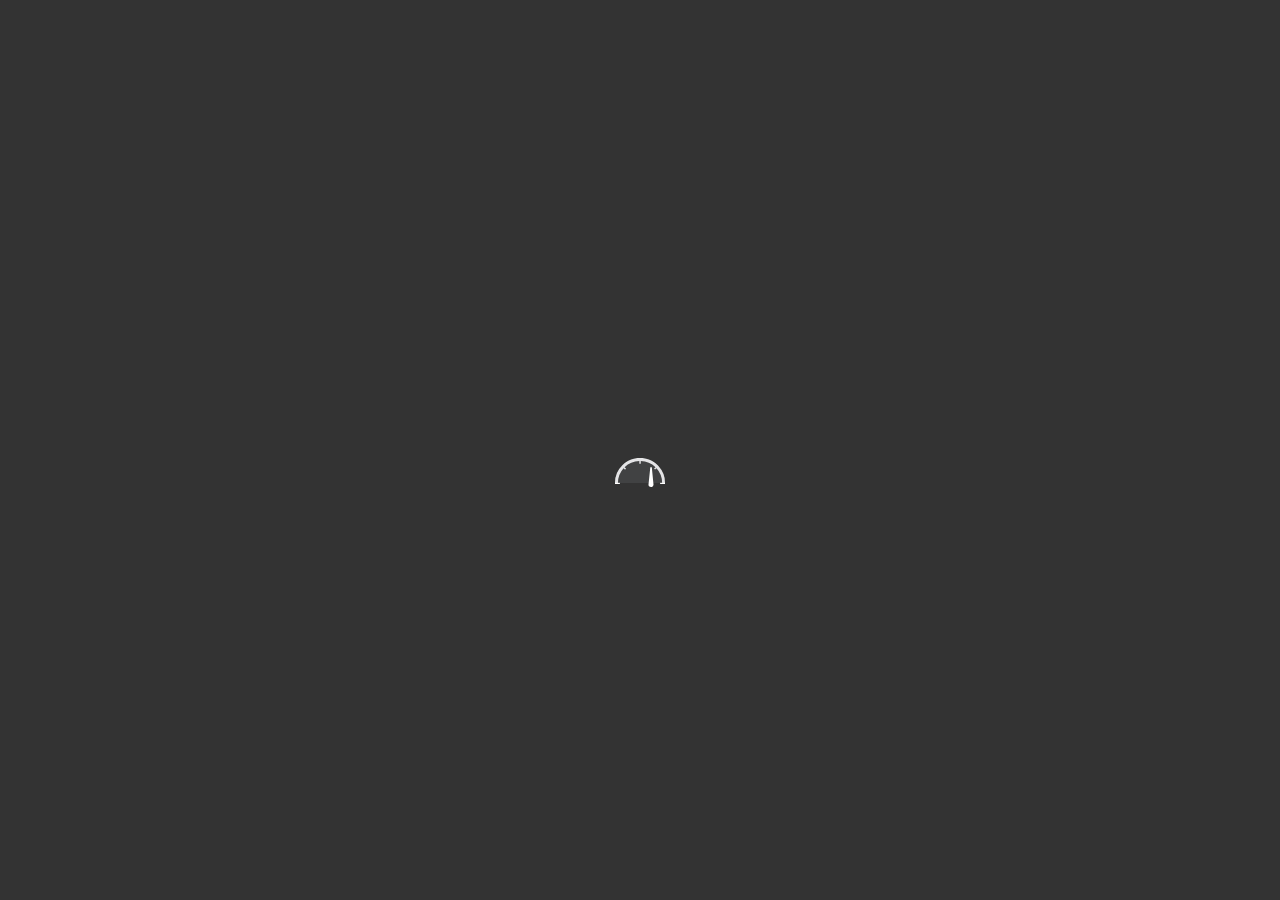
==== test_files/test.html @ 273e9d60 "tesla project font fix" ====
<!DOCTYPE html>
<html lang="en">
<head>
    <meta charset="UTF-8">
    <meta http-equiv="X-UA-Compatible" content="IE=edge">
    <meta name="viewport" content="width=device-width, initial-scale=1.0">
    <title>Document</title>
    <style>

body {
            background-color: #333;
        }
        
        @keyframes example-speedometer{
            0% {
                transform: rotate(-90deg);
            }
            50% {
                transform: rotate(0deg);
            }
            100% {
                transform: rotate(90deg);
            }
        }


     
        
        .tcl-badge-speedometer__dial {
            width: 50px;
            height: 50px;
            position: relative;
            margin: 0 auto;
            top: 40vh;
        }
        .tcl-badge-speedometer__inner-circle-wrapper {
            width: 50px;
            height: 50px;
        }
        .tcl-badge-speedometer__needle {
            width: 20px;
            height: 20px;
        }
        .tcl-badge-speedometer__dial svg.tcl-badge-speedometer__outer-circle {
            fill: white;
            position: absolute;
            margin: 0 auto;
            top: 10vh;
        }
        .tcl-badge-speedometer__dial .tcl-badge-speedometer__inner-circle-wrapper svg.tcl-badge-speedometer__inner-circle {
            fill: #7c7e85;
            position: absolute;
            margin: 0 auto;
            top: 10vh;
            opacity: 0.2;
            
        }
        .tcl-badge-speedometer__dial svg.tcl-badge-speedometer__needle {
            fill: white;
            position: absolute;
            margin: 0 auto;
            top: 11vh;
            left: 2vw;
            animation-name: example-speedometer;
            animation-duration: 6s;
            animation-iteration-count: infinite;
        }

    </style>
</head>
<body>
    <div class="tcl-badge-speedometer__dial">
        <svg aria-hidden="true" xmlns="http://www.w3.org/2000/svg" viewbox="0 0 40 21" class="tcl-badge-speedometer__outer-circle"
             fill="var(--tds-theme-foreground-high-contrast)">
          <path
            d="M 39.999999,19.798617 A 19.824417,19.633985 0 0 0 34.877782,6.6213841 L 34.16909,5.8402141 C 26.397915,-1.9017959 13.745528,-1.9531229 5.9107311,5.7258771 A 19.91037,19.719113 0 0 0 1.8907042e-4,19.833252 V 21 H 3.9064221 V 19.833252 H 2.3727481 A 17.490621,17.322608 0 0 1 6.8692771,8.2425621 l 1.181013,1.060755 0.778213,-0.874643 -1.18017,-1.038221 A 17.570675,17.401893 0 0 1 19.4513,2.4230131 v 2.227086 h 1.180592 v -2.273822 a 17.589214,17.420254 0 0 1 11.802124,5.002908 l -1.179328,0.991068 0.778213,0.874643 1.180171,-1.014019 a 17.484722,17.316765 0 0 1 4.461979,11.5447899 h -1.582128 v 1.165911 h 3.907076 z"/>
        </svg>
        <div class="tcl-badge-speedometer__inner-circle-wrapper">
          <svg aria-hidden="true" xmlns="http://www.w3.org/2000/svg" viewbox="0 0 28 14" class="tcl-badge-speedometer__inner-circle"
               fill="var(--tds-theme-foreground-high-contrast)">
            <path d="M 28,14 H 0 C 0,6.2697403 6.2698076,0 14.000646,0 21.730623,0 28,6.2697403 28,14 Z"/>
          </svg>
        </div>
        <svg aria-hidden="true" xmlns="http://www.w3.org/2000/svg" viewbox="0 0 4 16" class="tcl-badge-speedometer__needle"
             fill="var(--tds-theme-foreground-high-contrast)">
          <path style="stroke-width: 0.438269"
                d="m 3.9966676,14.119499 c 0,0.01426 0.00178,0.02809 0.00178,0.04236 a 1.8542546,1.8030219 0 0 1 -0.2773389,0.919658 1.8986998,1.8462391 0 0 1 -0.4084515,0.485329 c -0.3133387,0.261032 -0.7013456,0.40192 -1.1324642,0.42569 a 2.188927,2.1284474 0 0 1 -0.2102259,0.0073 c -0.042667,-4.32e-4 -0.084891,-0.0048 -0.1271133,-0.0078 a 2.0587025,2.001821 0 0 1 -0.4920101,-0.09415 2.0102572,1.9547142 0 0 1 -0.48178617,-0.210468 1.7991425,1.7494325 0 0 1 -0.7644577,-0.967201 1.8471433,1.7961071 0 0 1 -0.1035575,-0.61671 c 0,-0.0086 0.00134,-0.01728 0.00178,-0.02593 -4.444e-4,-0.02636 -0.003560001,-0.05143 -0.002660001,-0.07822 0,-0.01599 8.8890101e-4,-0.03155 0.002660001,-0.04711 L 1.4015113,0.54108535 C 1.4330673,0.23294635 1.7112944,-0.00129065 2.0428558,5.3517167e-6 2.3735282,8.7035172e-4 2.6508663,0.23813235 2.6815336,0.54670335 L 3.9975564,14.011024 c 0.00266,0.02247 0.00266,0.04495 0.00222,0.06699 -4.444e-4,0.01426 -0.00266,0.02766 -0.00311,0.04148 z"/>
        </svg>
    </div>
</body>
</html>
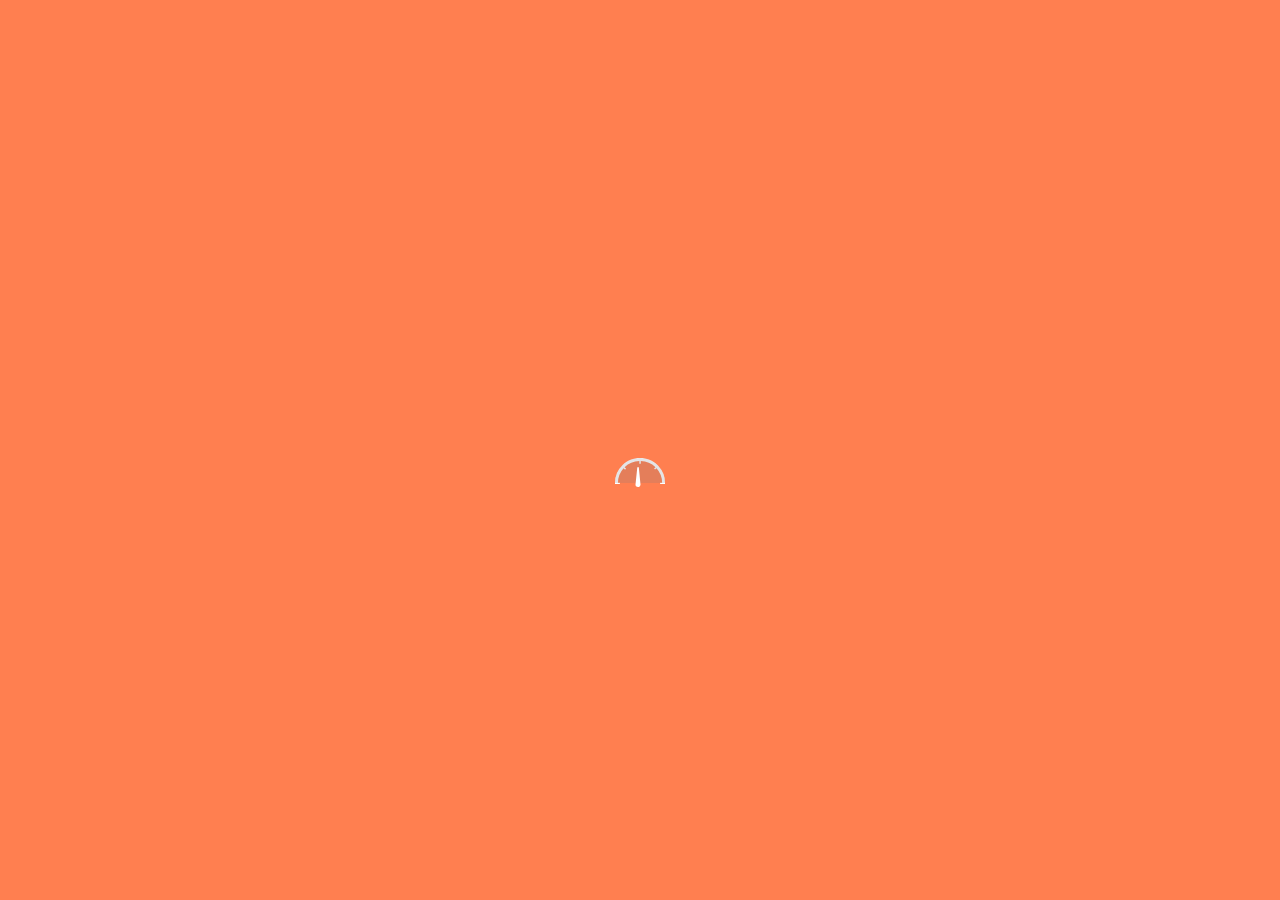
==== commit bdce9a2d: "tesla project tooltip feature ver 4.1" ====
--- a/test_files/test.html
+++ b/test_files/test.html
@@ -8,7 +8,7 @@
     <style>
 
 body {
-            background-color: #333;
+            background-color: coral;
         }
         
         @keyframes example-speedometer{
@@ -60,7 +60,7 @@
             position: absolute;
             margin: 0 auto;
             top: 11vh;
-            left: 2vw;
+            left: 1vw;
             animation-name: example-speedometer;
             animation-duration: 6s;
             animation-iteration-count: infinite;
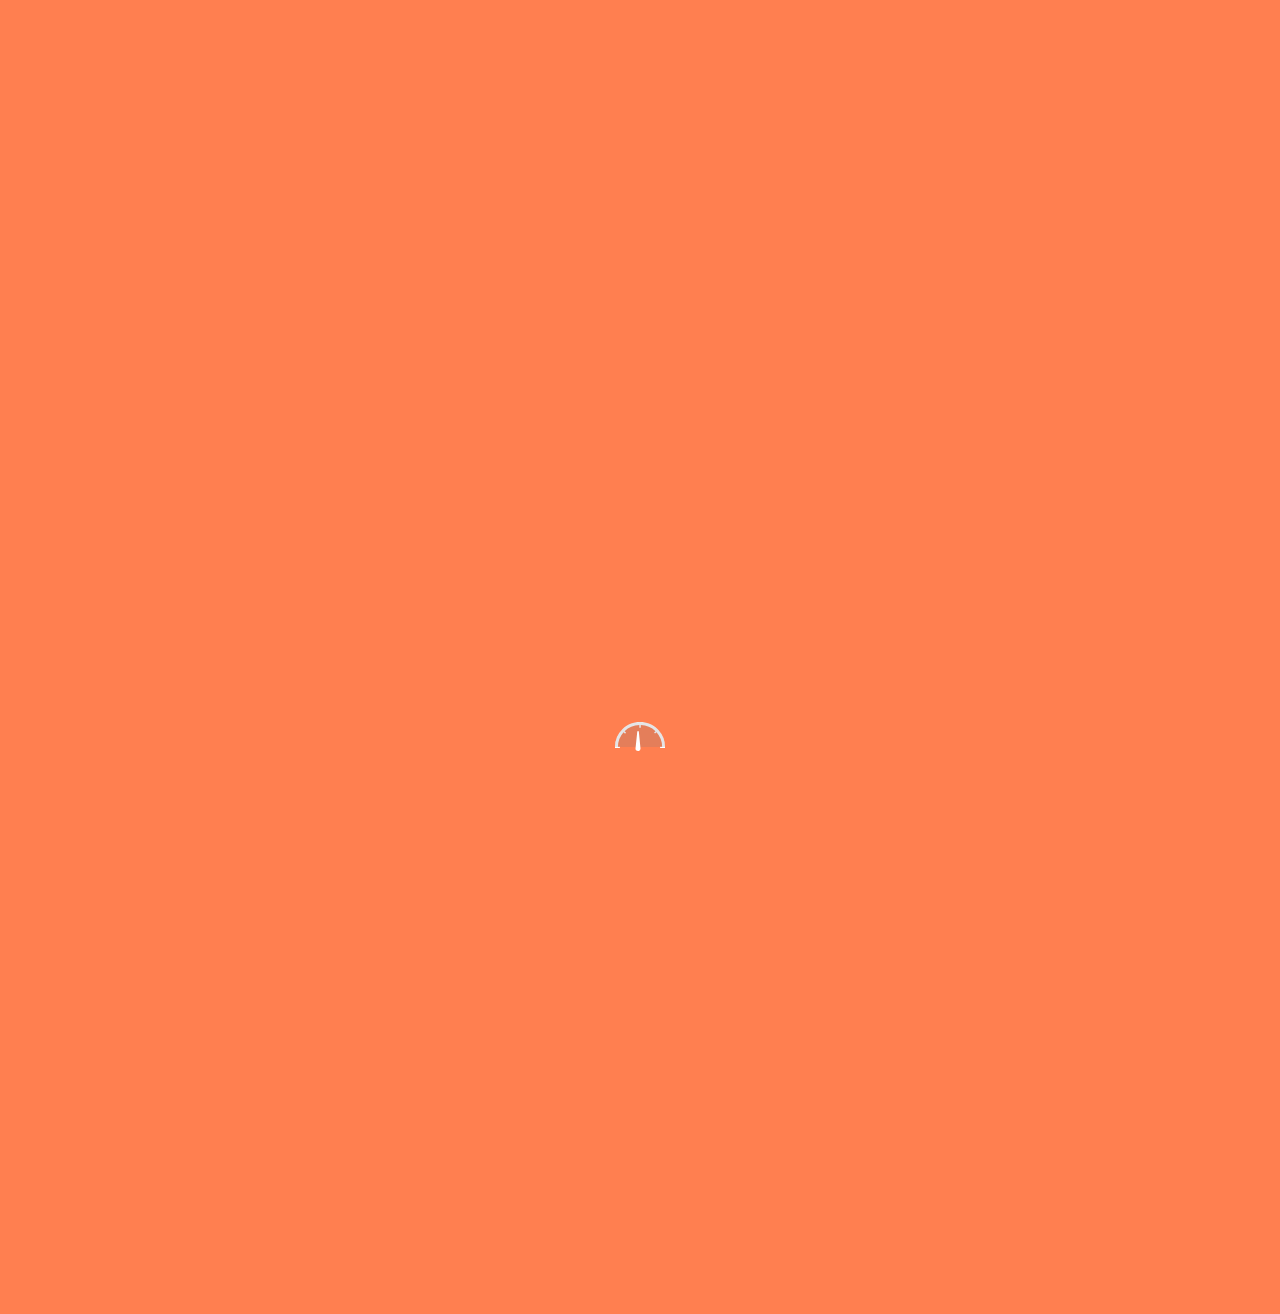
==== commit 0c51fb5c: "tesla project css comments ver 4.5" ====
--- a/test_files/test.html
+++ b/test_files/test.html
@@ -1,91 +1,106 @@
 <!DOCTYPE html>
 <html lang="en">
-<head>
-    <meta charset="UTF-8">
-    <meta http-equiv="X-UA-Compatible" content="IE=edge">
-    <meta name="viewport" content="width=device-width, initial-scale=1.0">
+  <head>
+    <meta charset="UTF-8" />
+    <meta http-equiv="X-UA-Compatible" content="IE=edge" />
+    <meta name="viewport" content="width=device-width, initial-scale=1.0" />
     <title>Document</title>
     <style>
+      body {
+        background-color: coral;
+      }
 
-body {
-            background-color: coral;
+      @keyframes example-speedometer {
+        0% {
+          transform: rotate(-90deg);
         }
-        
-        @keyframes example-speedometer{
-            0% {
-                transform: rotate(-90deg);
-            }
-            50% {
-                transform: rotate(0deg);
-            }
-            100% {
-                transform: rotate(90deg);
-            }
+        50% {
+          transform: rotate(0deg);
         }
+        100% {
+          transform: rotate(90deg);
+        }
+      }
 
-
-     
-        
-        .tcl-badge-speedometer__dial {
-            width: 50px;
-            height: 50px;
-            position: relative;
-            margin: 0 auto;
-            top: 40vh;
-        }
-        .tcl-badge-speedometer__inner-circle-wrapper {
-            width: 50px;
-            height: 50px;
-        }
-        .tcl-badge-speedometer__needle {
-            width: 20px;
-            height: 20px;
-        }
-        .tcl-badge-speedometer__dial svg.tcl-badge-speedometer__outer-circle {
-            fill: white;
-            position: absolute;
-            margin: 0 auto;
-            top: 10vh;
-        }
-        .tcl-badge-speedometer__dial .tcl-badge-speedometer__inner-circle-wrapper svg.tcl-badge-speedometer__inner-circle {
-            fill: #7c7e85;
-            position: absolute;
-            margin: 0 auto;
-            top: 10vh;
-            opacity: 0.2;
-            
-        }
-        .tcl-badge-speedometer__dial svg.tcl-badge-speedometer__needle {
-            fill: white;
-            position: absolute;
-            margin: 0 auto;
-            top: 11vh;
-            left: 1vw;
-            animation-name: example-speedometer;
-            animation-duration: 6s;
-            animation-iteration-count: infinite;
-        }
-
+      .tcl-badge-speedometer__dial {
+        width: 50px;
+        height: 50px;
+        position: relative;
+        margin: 50% auto;
+      }
+      .tcl-badge-speedometer__inner-circle-wrapper {
+        width: 50px;
+        height: 50px;
+      }
+      .tcl-badge-speedometer__needle {
+        width: 20px;
+        height: 20px;
+      }
+      .tcl-badge-speedometer__dial svg.tcl-badge-speedometer__outer-circle {
+        fill: white;
+        position: absolute;
+        margin: 0 auto;
+        top: 10vh;
+      }
+      .tcl-badge-speedometer__dial
+        .tcl-badge-speedometer__inner-circle-wrapper
+        svg.tcl-badge-speedometer__inner-circle {
+        fill: #7c7e85;
+        position: absolute;
+        margin: 0 auto;
+        top: 10vh;
+        opacity: 0.2;
+      }
+      .tcl-badge-speedometer__dial svg.tcl-badge-speedometer__needle {
+        fill: white;
+        position: absolute;
+        margin: 0 auto;
+        top: 11vh;
+        left: 1vw;
+        animation-name: example-speedometer;
+        animation-duration: 6s;
+        animation-iteration-count: infinite;
+      }
     </style>
-</head>
-<body>
+  </head>
+  <body>
     <div class="tcl-badge-speedometer__dial">
-        <svg aria-hidden="true" xmlns="http://www.w3.org/2000/svg" viewbox="0 0 40 21" class="tcl-badge-speedometer__outer-circle"
-             fill="var(--tds-theme-foreground-high-contrast)">
+      <svg
+        aria-hidden="true"
+        xmlns="http://www.w3.org/2000/svg"
+        viewbox="0 0 40 21"
+        class="tcl-badge-speedometer__outer-circle"
+        fill="var(--tds-theme-foreground-high-contrast)"
+      >
+        <path
+          d="M 39.999999,19.798617 A 19.824417,19.633985 0 0 0 34.877782,6.6213841 L 34.16909,5.8402141 C 26.397915,-1.9017959 13.745528,-1.9531229 5.9107311,5.7258771 A 19.91037,19.719113 0 0 0 1.8907042e-4,19.833252 V 21 H 3.9064221 V 19.833252 H 2.3727481 A 17.490621,17.322608 0 0 1 6.8692771,8.2425621 l 1.181013,1.060755 0.778213,-0.874643 -1.18017,-1.038221 A 17.570675,17.401893 0 0 1 19.4513,2.4230131 v 2.227086 h 1.180592 v -2.273822 a 17.589214,17.420254 0 0 1 11.802124,5.002908 l -1.179328,0.991068 0.778213,0.874643 1.180171,-1.014019 a 17.484722,17.316765 0 0 1 4.461979,11.5447899 h -1.582128 v 1.165911 h 3.907076 z"
+        />
+      </svg>
+      <div class="tcl-badge-speedometer__inner-circle-wrapper">
+        <svg
+          aria-hidden="true"
+          xmlns="http://www.w3.org/2000/svg"
+          viewbox="0 0 28 14"
+          class="tcl-badge-speedometer__inner-circle"
+          fill="var(--tds-theme-foreground-high-contrast)"
+        >
           <path
-            d="M 39.999999,19.798617 A 19.824417,19.633985 0 0 0 34.877782,6.6213841 L 34.16909,5.8402141 C 26.397915,-1.9017959 13.745528,-1.9531229 5.9107311,5.7258771 A 19.91037,19.719113 0 0 0 1.8907042e-4,19.833252 V 21 H 3.9064221 V 19.833252 H 2.3727481 A 17.490621,17.322608 0 0 1 6.8692771,8.2425621 l 1.181013,1.060755 0.778213,-0.874643 -1.18017,-1.038221 A 17.570675,17.401893 0 0 1 19.4513,2.4230131 v 2.227086 h 1.180592 v -2.273822 a 17.589214,17.420254 0 0 1 11.802124,5.002908 l -1.179328,0.991068 0.778213,0.874643 1.180171,-1.014019 a 17.484722,17.316765 0 0 1 4.461979,11.5447899 h -1.582128 v 1.165911 h 3.907076 z"/>
+            d="M 28,14 H 0 C 0,6.2697403 6.2698076,0 14.000646,0 21.730623,0 28,6.2697403 28,14 Z"
+          />
         </svg>
-        <div class="tcl-badge-speedometer__inner-circle-wrapper">
-          <svg aria-hidden="true" xmlns="http://www.w3.org/2000/svg" viewbox="0 0 28 14" class="tcl-badge-speedometer__inner-circle"
-               fill="var(--tds-theme-foreground-high-contrast)">
-            <path d="M 28,14 H 0 C 0,6.2697403 6.2698076,0 14.000646,0 21.730623,0 28,6.2697403 28,14 Z"/>
-          </svg>
-        </div>
-        <svg aria-hidden="true" xmlns="http://www.w3.org/2000/svg" viewbox="0 0 4 16" class="tcl-badge-speedometer__needle"
-             fill="var(--tds-theme-foreground-high-contrast)">
-          <path style="stroke-width: 0.438269"
-                d="m 3.9966676,14.119499 c 0,0.01426 0.00178,0.02809 0.00178,0.04236 a 1.8542546,1.8030219 0 0 1 -0.2773389,0.919658 1.8986998,1.8462391 0 0 1 -0.4084515,0.485329 c -0.3133387,0.261032 -0.7013456,0.40192 -1.1324642,0.42569 a 2.188927,2.1284474 0 0 1 -0.2102259,0.0073 c -0.042667,-4.32e-4 -0.084891,-0.0048 -0.1271133,-0.0078 a 2.0587025,2.001821 0 0 1 -0.4920101,-0.09415 2.0102572,1.9547142 0 0 1 -0.48178617,-0.210468 1.7991425,1.7494325 0 0 1 -0.7644577,-0.967201 1.8471433,1.7961071 0 0 1 -0.1035575,-0.61671 c 0,-0.0086 0.00134,-0.01728 0.00178,-0.02593 -4.444e-4,-0.02636 -0.003560001,-0.05143 -0.002660001,-0.07822 0,-0.01599 8.8890101e-4,-0.03155 0.002660001,-0.04711 L 1.4015113,0.54108535 C 1.4330673,0.23294635 1.7112944,-0.00129065 2.0428558,5.3517167e-6 2.3735282,8.7035172e-4 2.6508663,0.23813235 2.6815336,0.54670335 L 3.9975564,14.011024 c 0.00266,0.02247 0.00266,0.04495 0.00222,0.06699 -4.444e-4,0.01426 -0.00266,0.02766 -0.00311,0.04148 z"/>
-        </svg>
+      </div>
+      <svg
+        aria-hidden="true"
+        xmlns="http://www.w3.org/2000/svg"
+        viewbox="0 0 4 16"
+        class="tcl-badge-speedometer__needle"
+        fill="var(--tds-theme-foreground-high-contrast)"
+      >
+        <path
+          style="stroke-width: 0.438269"
+          d="m 3.9966676,14.119499 c 0,0.01426 0.00178,0.02809 0.00178,0.04236 a 1.8542546,1.8030219 0 0 1 -0.2773389,0.919658 1.8986998,1.8462391 0 0 1 -0.4084515,0.485329 c -0.3133387,0.261032 -0.7013456,0.40192 -1.1324642,0.42569 a 2.188927,2.1284474 0 0 1 -0.2102259,0.0073 c -0.042667,-4.32e-4 -0.084891,-0.0048 -0.1271133,-0.0078 a 2.0587025,2.001821 0 0 1 -0.4920101,-0.09415 2.0102572,1.9547142 0 0 1 -0.48178617,-0.210468 1.7991425,1.7494325 0 0 1 -0.7644577,-0.967201 1.8471433,1.7961071 0 0 1 -0.1035575,-0.61671 c 0,-0.0086 0.00134,-0.01728 0.00178,-0.02593 -4.444e-4,-0.02636 -0.003560001,-0.05143 -0.002660001,-0.07822 0,-0.01599 8.8890101e-4,-0.03155 0.002660001,-0.04711 L 1.4015113,0.54108535 C 1.4330673,0.23294635 1.7112944,-0.00129065 2.0428558,5.3517167e-6 2.3735282,8.7035172e-4 2.6508663,0.23813235 2.6815336,0.54670335 L 3.9975564,14.011024 c 0.00266,0.02247 0.00266,0.04495 0.00222,0.06699 -4.444e-4,0.01426 -0.00266,0.02766 -0.00311,0.04148 z"
+        />
+      </svg>
     </div>
-</body>
-</html>+  </body>
+</html>
